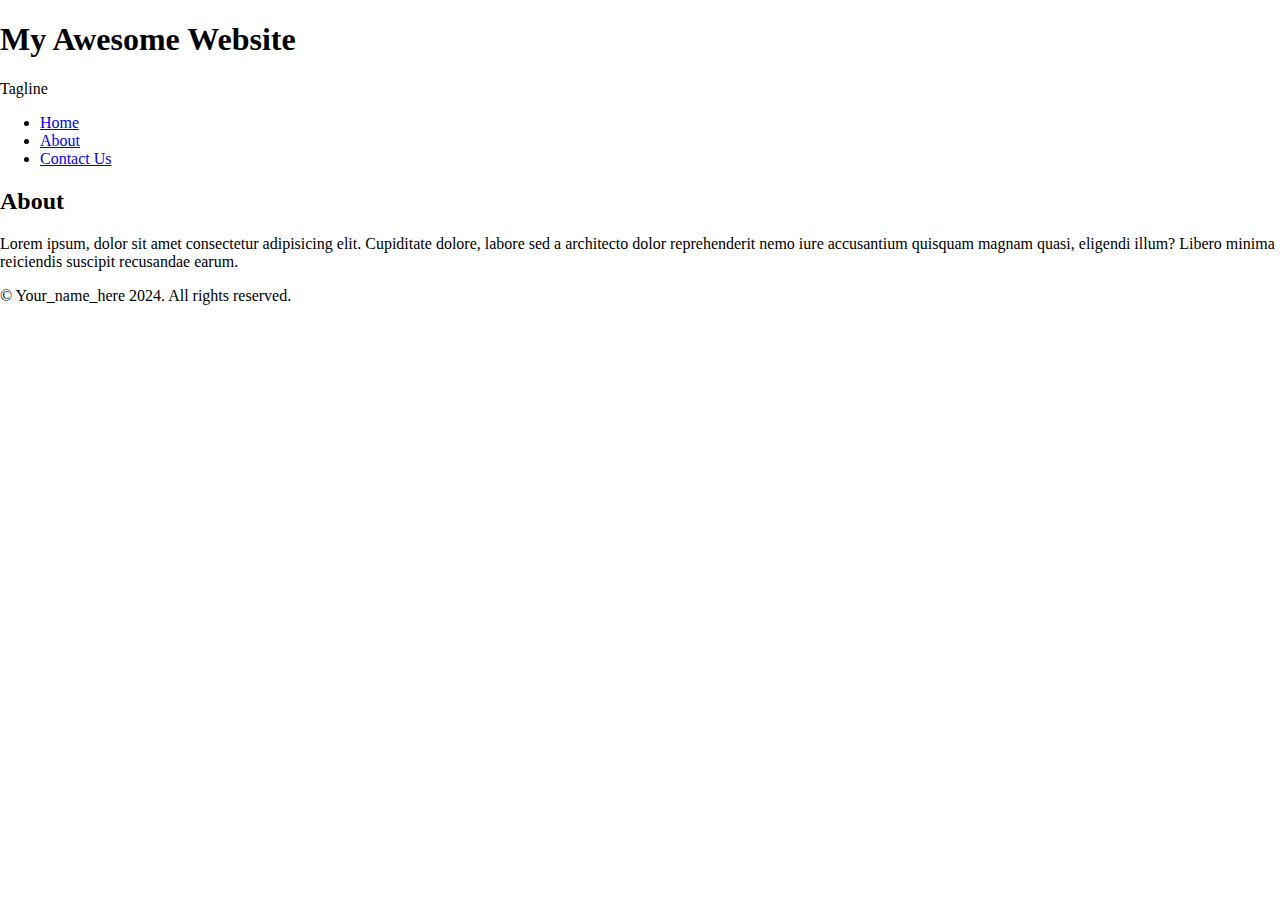
==== about.html @ 763c306e "inital commit" ====
<!DOCTYPE html>
<html lang="en">
<head>
    <meta charset="UTF-8">
    <meta name="viewport" content="width=device-width, initial-scale=1.0">
    <title>About</title>
    <link rel="stylesheet" href="styles.css" />

</head>
<body>
    <div class="page-container">
        <header>
            <h1>My Awesome Website</h1>
            <p>Tagline</p>
        </header>
        <div>
            <aside>
                <nav>
                    <ul>
                        <li>
                            <a href="/">Home</a>
                        </li>
                        <li>
                            <a href="/about.html">About</a>
                        </li>
                        <li>
                            <a href="/contact.html">Contact Us</a>
                        </li>
                    </ul>
                </nav>
            </aside>
            <main>
                <h2>About</h2>
                <p>Lorem ipsum, dolor sit amet consectetur adipisicing elit. Cupiditate dolore, labore sed a architecto dolor reprehenderit nemo iure accusantium quisquam magnam quasi, eligendi illum? Libero minima reiciendis suscipit recusandae earum.</p>
            </main>
        </div>
        <footer>
            <p>&copy; Your_name_here 2024. All rights reserved.</p>
        </footer>
    </div>
</body>
</html>
---- styles.css ----
html,
body {
    margin: 0;
    padding: 0;
    height: 100%;
}

form {
    border: 1px solid #ccc;
    padding: 1rem;
}

input,
textarea {
    display: block;
    width: 100%;
    margin-bottom: 1rem;
}

form button {
    display: block;
    padding: 0.5rem 1rem;
    background: hsl(120, 56%, 40%);
    border: none;
    color: #fff;
    border-radius: 5px;
    width: 5rem;
    margin-left: auto;
}
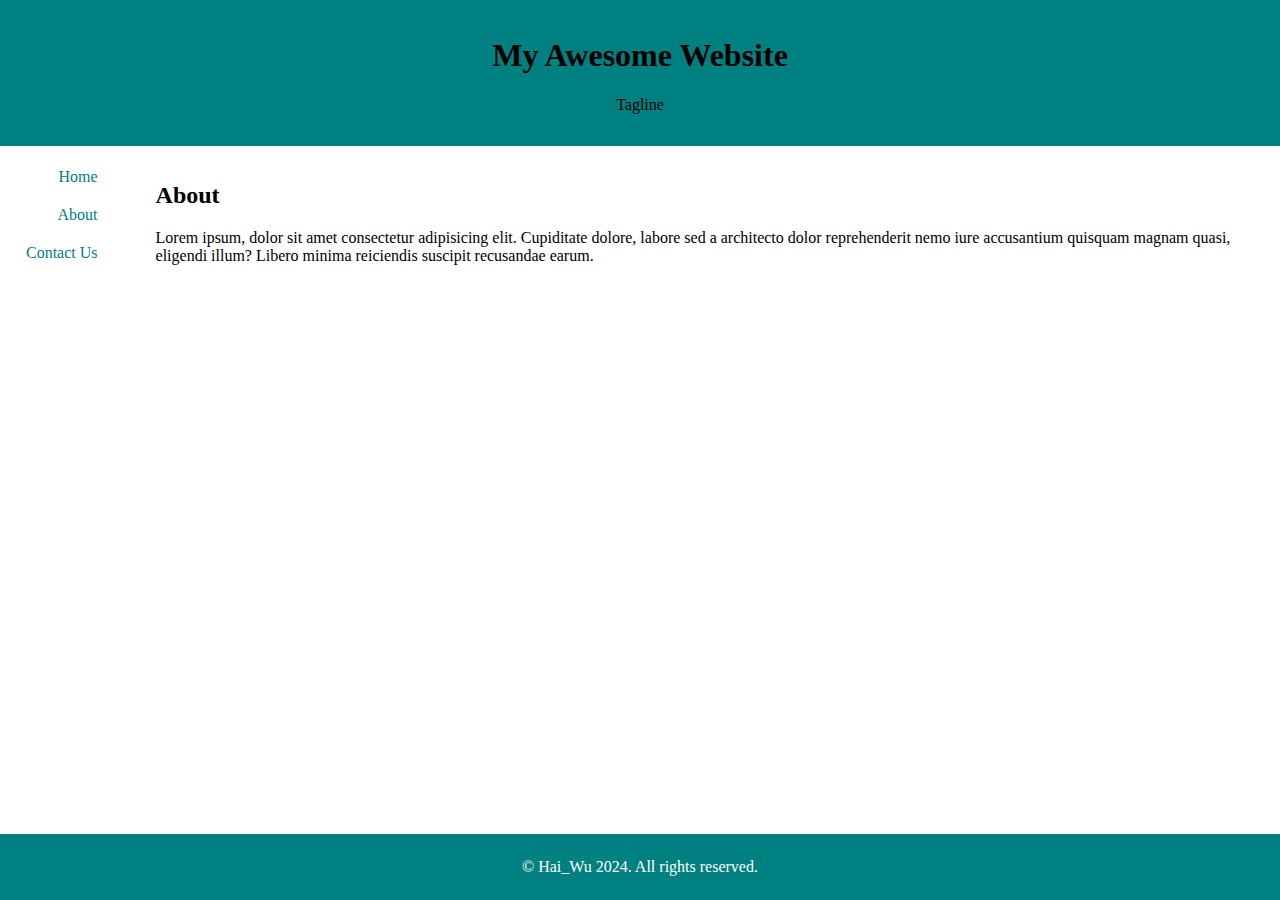
==== commit 6f34c05d: "added a bunch of css stuff" ====
--- a/about.html
+++ b/about.html
@@ -35,7 +35,7 @@
             </main>
         </div>
         <footer>
-            <p>&copy; Your_name_here 2024. All rights reserved.</p>
+            <p>&copy; Hai_Wu 2024. All rights reserved.</p>
         </footer>
     </div>
 </body>
--- a/styles.css
+++ b/styles.css
@@ -6,6 +6,8 @@
 }
 
 form {
+    display: flex;
+    flex-direction: column;
     border: 1px solid #ccc;
     padding: 1rem;
 }
@@ -13,6 +15,7 @@
 input,
 textarea {
     display: block;
+;
     width: 100%;
     margin-bottom: 1rem;
 }
@@ -28,5 +31,55 @@
     margin-left: auto;
 }
 
+header {
+    background-color: teal;
+    color: black;
+    text-align: center;
+    padding: 1rem;
+    margin-bottom: 1rem;
+}
 
- +h2 {
+    padding-top: 1rem;
+}
+
+p {
+    margin-top: 1rem;
+}
+
+ul{
+    float: left;
+    padding: 1rem;
+    margin-right: 2rem;
+    margin-top: -1.5rem;
+}
+
+li {
+    list-style-type: none;
+    text-align: right;
+    padding: 10px;
+}
+
+a:link,
+a:visited {
+    color: teal;
+    text-decoration: none;
+}
+
+img {
+    float: left;
+    width: 200px;
+    height: 100px;
+    margin-right: 1rem;
+}
+
+footer {
+    position: absolute;
+    bottom: 0;
+    right: 0;
+    left: 0;
+    background-color: teal;
+    color: white;
+    text-align: center;
+    padding: 0.5rem;
+}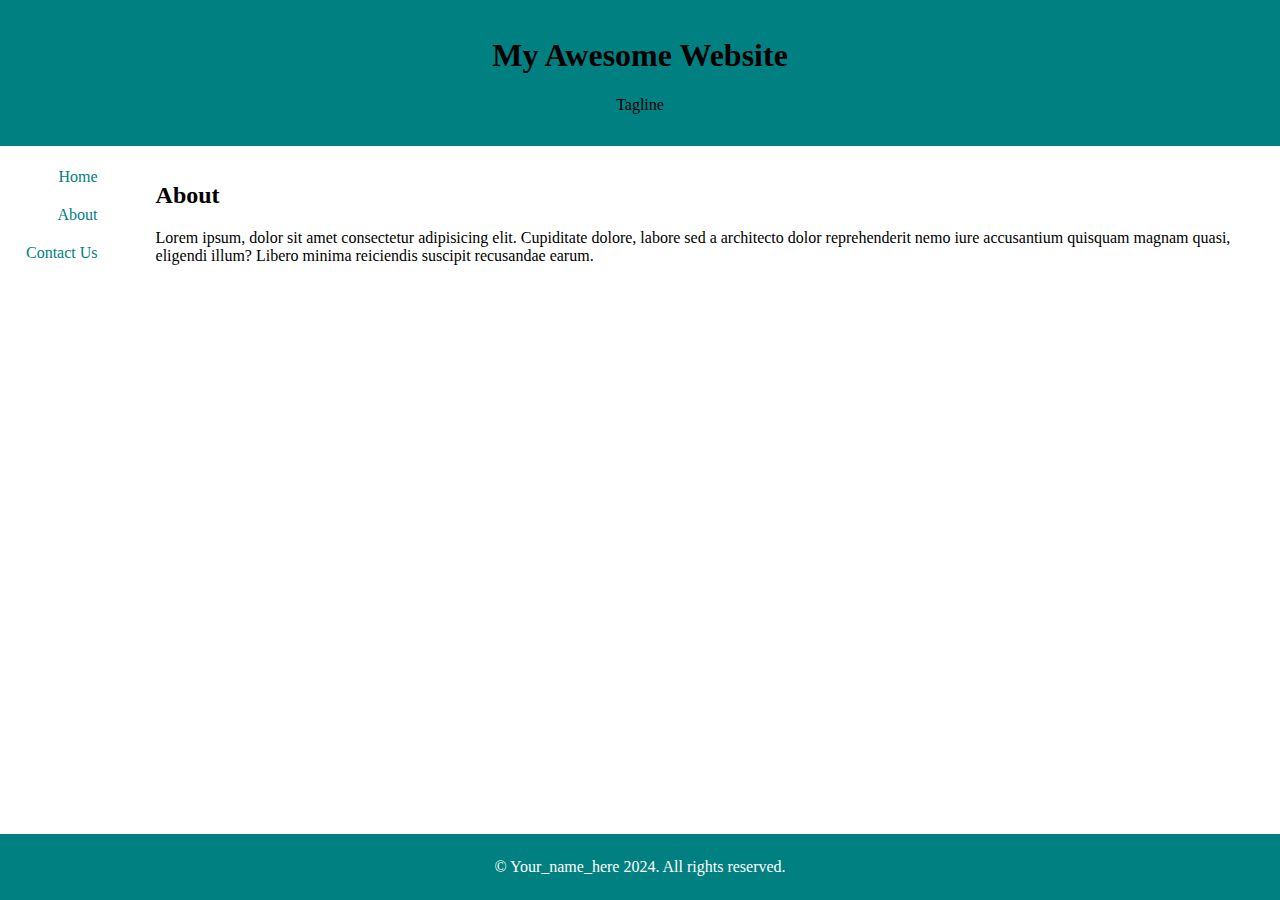
==== commit 5d2a54a2: "content fixed" ====
--- a/about.html
+++ b/about.html
@@ -35,7 +35,7 @@
             </main>
         </div>
         <footer>
-            <p>&copy; Hai_Wu 2024. All rights reserved.</p>
+            <p>&copy; Your_name_here 2024. All rights reserved.</p>
         </footer>
     </div>
 </body>
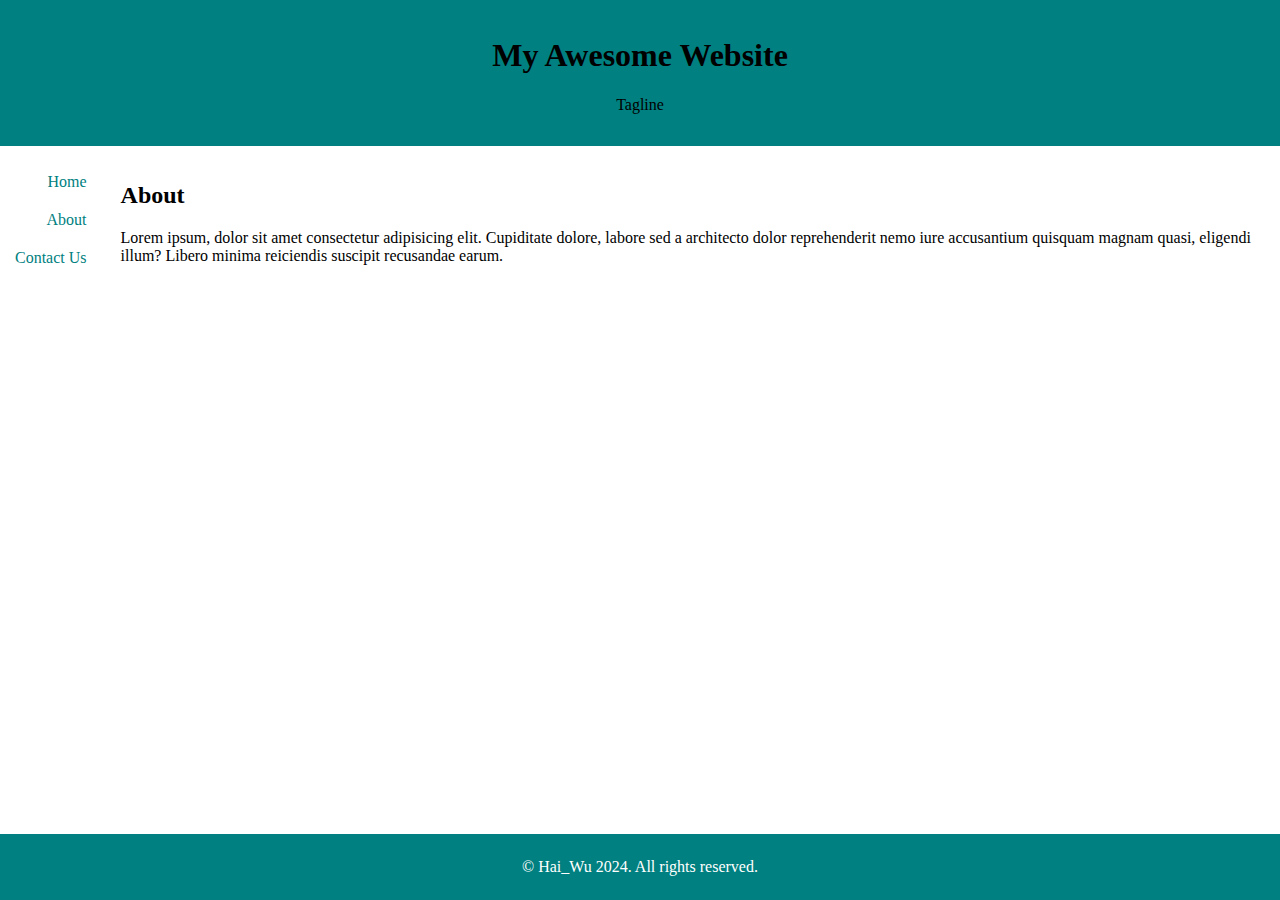
==== commit 3c069740: "finished?" ====
--- a/about.html
+++ b/about.html
@@ -18,13 +18,13 @@
                 <nav>
                     <ul>
                         <li>
-                            <a href="/">Home</a>
+                            <a href="index.html">Home</a>
                         </li>
                         <li>
-                            <a href="/about.html">About</a>
+                            <a href="about.html">About</a>
                         </li>
                         <li>
-                            <a href="/contact.html">Contact Us</a>
+                            <a href="contact.html">Contact Us</a>
                         </li>
                     </ul>
                 </nav>
@@ -35,7 +35,7 @@
             </main>
         </div>
         <footer>
-            <p>&copy; Your_name_here 2024. All rights reserved.</p>
+            <p>&copy; Hai_Wu 2024. All rights reserved.</p>
         </footer>
     </div>
 </body>
--- a/styles.css
+++ b/styles.css
@@ -15,7 +15,6 @@
 input,
 textarea {
     display: block;
-;
     width: 100%;
     margin-bottom: 1rem;
 }
@@ -47,11 +46,17 @@
     margin-top: 1rem;
 }
 
-ul{
+
+.page-container {
+    width: 100%
+}
+
+ul {
+    margin-right: 1.5rem;
+    margin-top: -3px;
+    margin-left: -35px;
+    margin-bottom: 100%;
     float: left;
-    padding: 1rem;
-    margin-right: 2rem;
-    margin-top: -1.5rem;
 }
 
 li {
@@ -60,8 +65,7 @@
     padding: 10px;
 }
 
-a:link,
-a:visited {
+a:link {
     color: teal;
     text-decoration: none;
 }
@@ -82,4 +86,24 @@
     color: white;
     text-align: center;
     padding: 0.5rem;
+}
+
+@media (max-width: 600px) {
+    ul {
+        position: relative;
+        width: 100%;
+        margin-bottom: 1rem;
+    }
+    li {
+        border-right: 1px solid rgb(179, 179, 179);
+        height: 20px;
+        padding-right: 1rem;
+        margin-top: 10px;
+        display: inline-block;
+        margin-right: 20px;
+        list-style-type: none;
+    }
+    li:last-child {
+        border: none;
+    }
 }